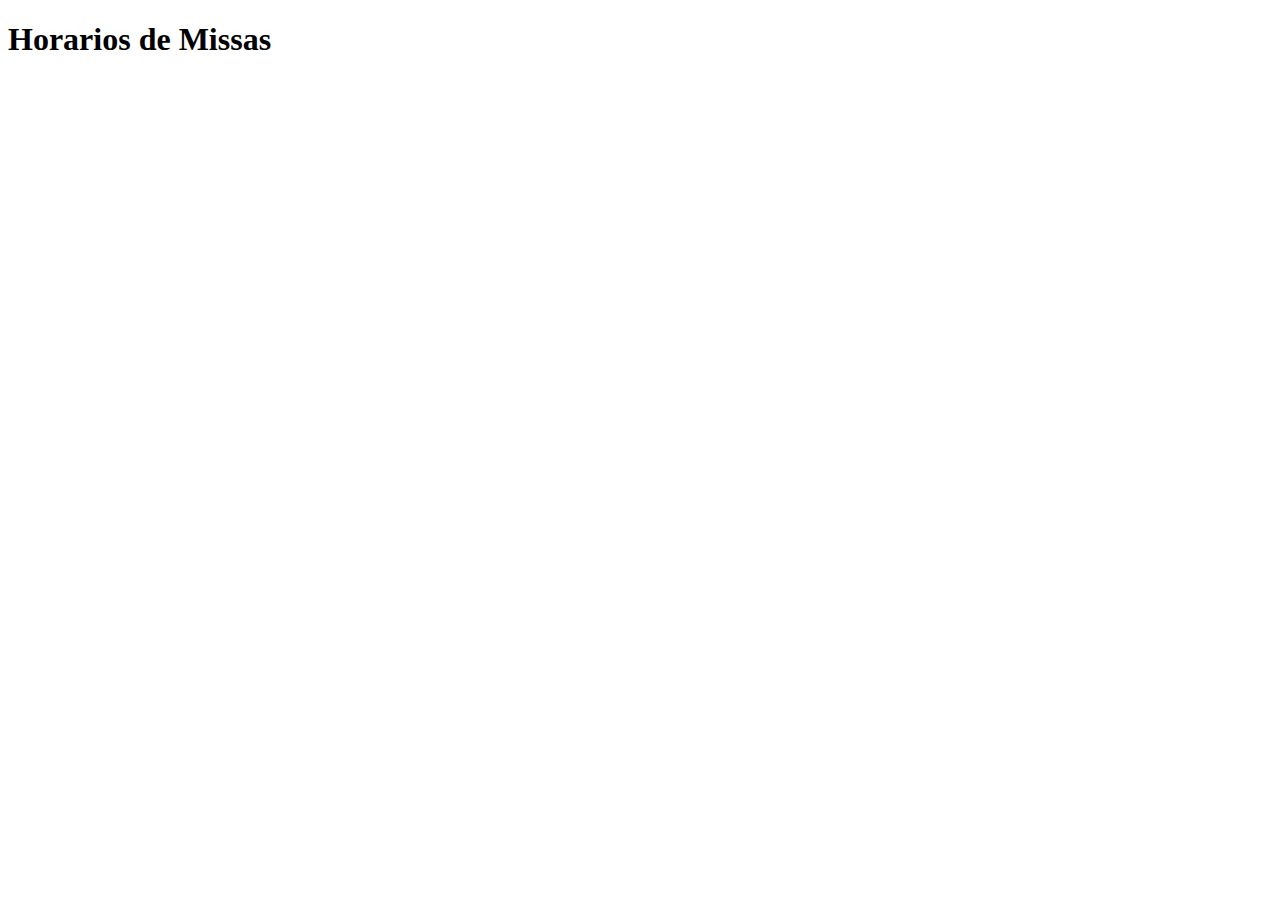
==== missa.html @ 3d0f7672 "modificacoes" ====
<!DOCTYPE html>
<html lang="en">
<head>
    <meta charset="UTF-8">
    <meta http-equiv="X-UA-Compatible" content="IE=edge">
    <meta name="viewport" content="width=<device-width>, initial-scale=1.0">
    <title>Document</title>
</head>
<body>
    <h1>Horarios de Missas</h1>
</body>
</html>
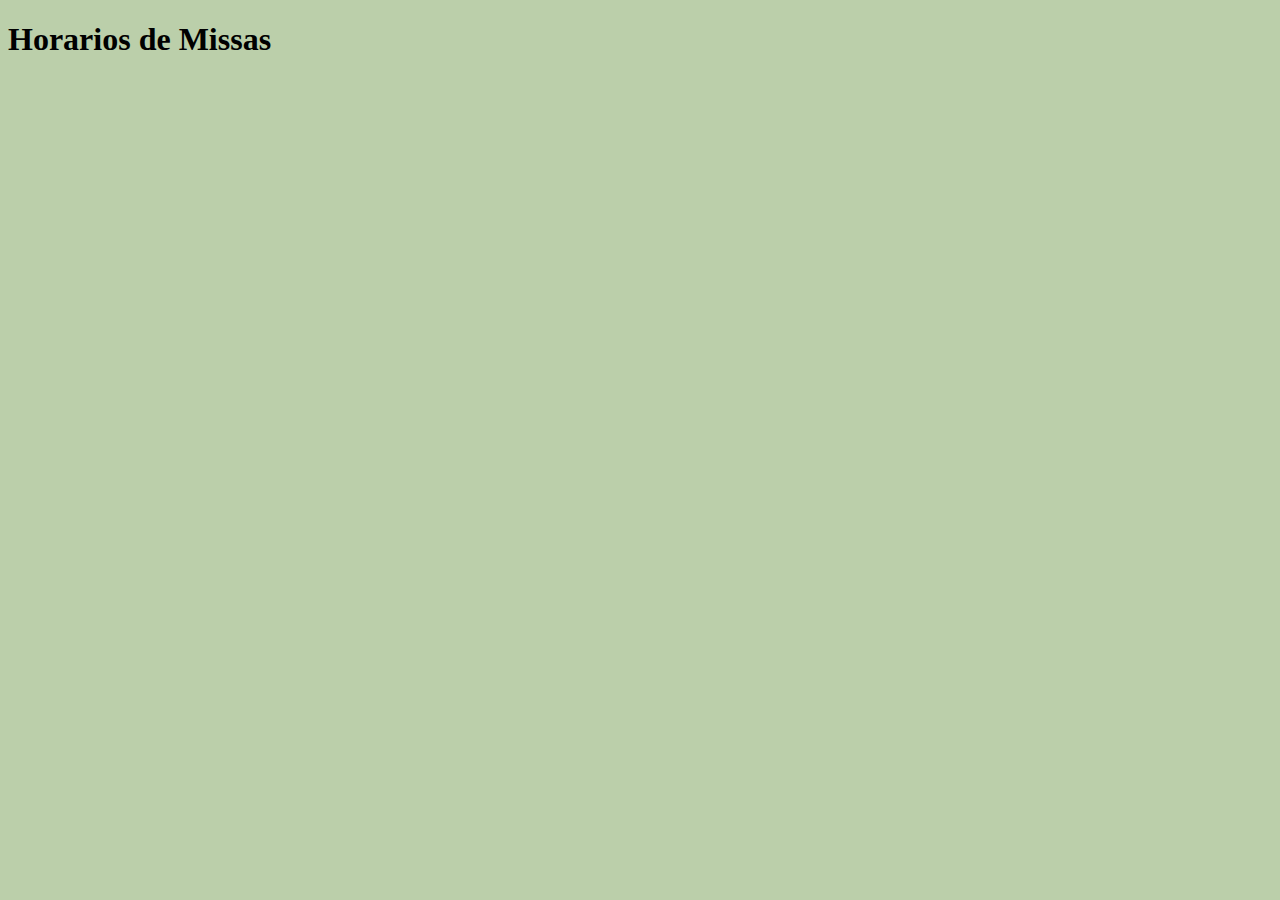
==== commit 994d78d7: "missa" ====
--- a/missa.html
+++ b/missa.html
@@ -4,6 +4,7 @@
     <meta charset="UTF-8">
     <meta http-equiv="X-UA-Compatible" content="IE=edge">
     <meta name="viewport" content="width=<device-width>, initial-scale=1.0">
+    <link rel="stylesheet" href="missa.css">
     <title>Document</title>
 </head>
 <body>
--- a/missa.css
+++ b/missa.css
@@ -0,0 +1,3 @@
+body{
+    background: #BBCFAA;
+}